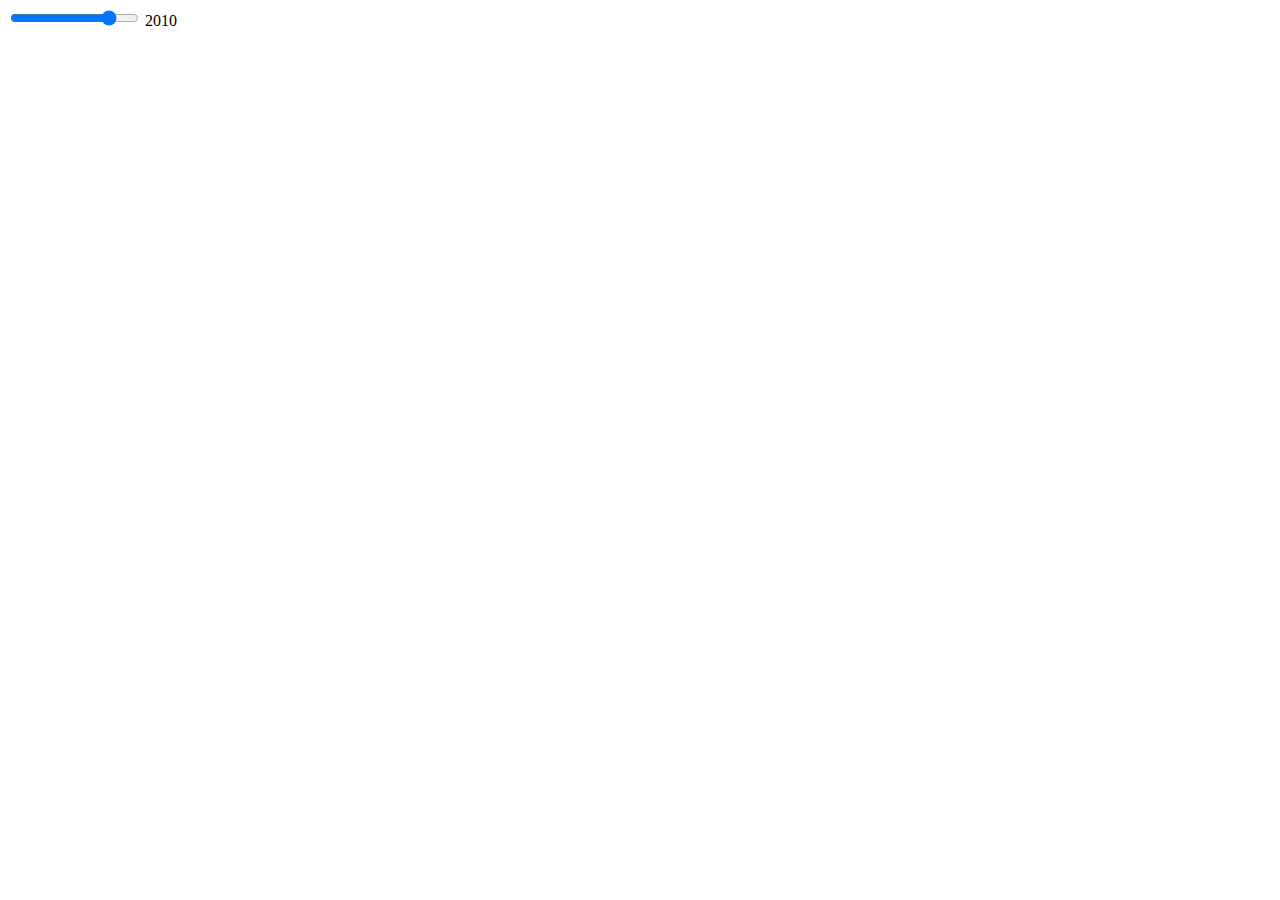
==== index2.html @ 7c290028 "Create index2.html" ====
<!DOCTYPE html>
<html lang="en">

<head>
  <meta charset="utf-8">
  <meta name="viewport" content="width=device-width, initial-scale=1.0">
  <title>p5.js example</title>
  <link rel="stylesheet" href="slider.css">
  <script src="../p5.js"></script>
</head> 

<body>
  <main>
    <div class="range-slider">
      <input class="range-slider__range" id="yearSlider" type="range" value="2010" min="1960" max="2022">
      <span class="range-slider__value">2010</span>
    </div>      

  <script src="sketch.js"></script>
  </main>
</body>

</html>
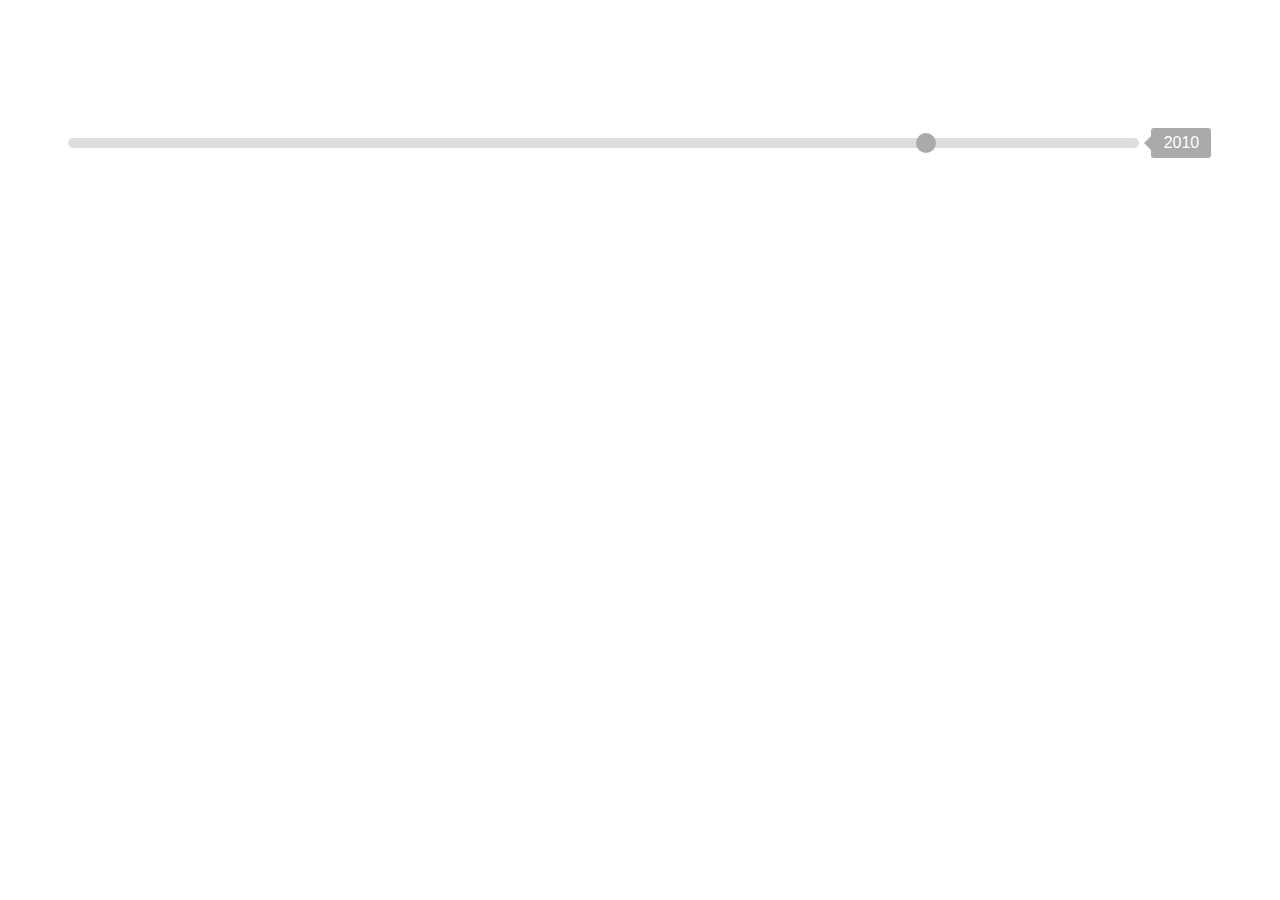
==== commit ae1ea417: "Update index2.html" ====
--- a/index2.html
+++ b/index2.html
@@ -6,7 +6,7 @@
   <meta name="viewport" content="width=device-width, initial-scale=1.0">
   <title>p5.js example</title>
   <link rel="stylesheet" href="slider.css">
-  <script src="../p5.js"></script>
+  <script src="p5.js"></script>
 </head> 
 
 <body>
@@ -16,7 +16,7 @@
       <span class="range-slider__value">2010</span>
     </div>      
 
-  <script src="sketch.js"></script>
+  <script src="sketch2.js"></script>
   </main>
 </body>
 
--- a/slider.css
+++ b/slider.css
@@ -0,0 +1,107 @@
+*,
+*::before,
+*::after {
+  box-sizing: border-box;
+}
+
+body {
+  font-family: sans-serif;
+  padding: 60px 20px;
+}
+
+@media (min-width: 600px) {
+  body {
+    padding: 60px;
+  }
+}
+
+.range-slider {
+  margin: 60px 0 0 0;
+  width: 100%;
+}
+
+.range-slider__range {
+  -webkit-appearance: none;
+  width: calc(100% - 73px); /* Adjusted width assuming $range-label-width is 60px */
+  height: 10px; /* $range-track-height */
+  border-radius: 5px;
+  background: #ddd; /* $range-track-color placeholder */
+  outline: none;
+  padding: 0;
+  margin: 0;
+}
+
+.range-slider__range::-webkit-slider-thumb {
+  -webkit-appearance: none;
+  width: 20px; /* $range-handle-size */
+  height: 20px; /* $range-handle-size */
+  border-radius: 50%;
+  background: #aaa; /* $range-handle-color placeholder */
+  cursor: pointer;
+  transition: background 0.15s ease-in-out;
+}
+
+.range-slider__range::-webkit-slider-thumb:hover {
+  background: #009688; /* $range-handle-color-hover placeholder */
+}
+
+.range-slider__range:active::-webkit-slider-thumb {
+  background: #009688; /* $range-handle-color-hover placeholder */
+}
+
+.range-slider__range::-moz-range-thumb {
+  width: 20px; /* $range-handle-size */
+  height: 20px; /* $range-handle-size */
+  border: 0;
+  border-radius: 50%;
+  background: #aaa; /* $range-handle-color placeholder */
+  cursor: pointer;
+  transition: background 0.15s ease-in-out;
+}
+
+.range-slider__range::-moz-range-thumb:hover {
+  background: #009688; /* $range-handle-color-hover placeholder */
+}
+
+.range-slider__range:active::-moz-range-thumb {
+  background: #009688; /* $range-handle-color-hover placeholder */
+}
+
+.range-slider__range:focus::-webkit-slider-thumb {
+  box-shadow: 0 0 0 3px #fff, 0 0 0 6px #009688; /* Box shadow placeholder */
+}
+
+.range-slider__value {
+  display: inline-block;
+  position: relative;
+  width: 60px; /* $range-label-width */
+  color: #fff; /* $shade-0 placeholder */
+  line-height: 20px;
+  text-align: center;
+  border-radius: 3px;
+  background: #aaa; /* $range-label-color placeholder */
+  padding: 5px 10px;
+  margin-left: 8px;
+}
+
+.range-slider__value::after {
+  position: absolute;
+  top: 8px;
+  left: -7px;
+  width: 0;
+  height: 0;
+  border-top: 7px solid transparent;
+  border-right: 7px solid #aaa; /* $range-label-color placeholder */
+  border-bottom: 7px solid transparent;
+  content: "";
+}
+
+::-moz-range-track {
+  background: #ddd; /* $range-track-color placeholder */
+  border: 0;
+}
+
+input::-moz-focus-inner,
+input::-moz-focus-outer {
+  border: 0;
+}
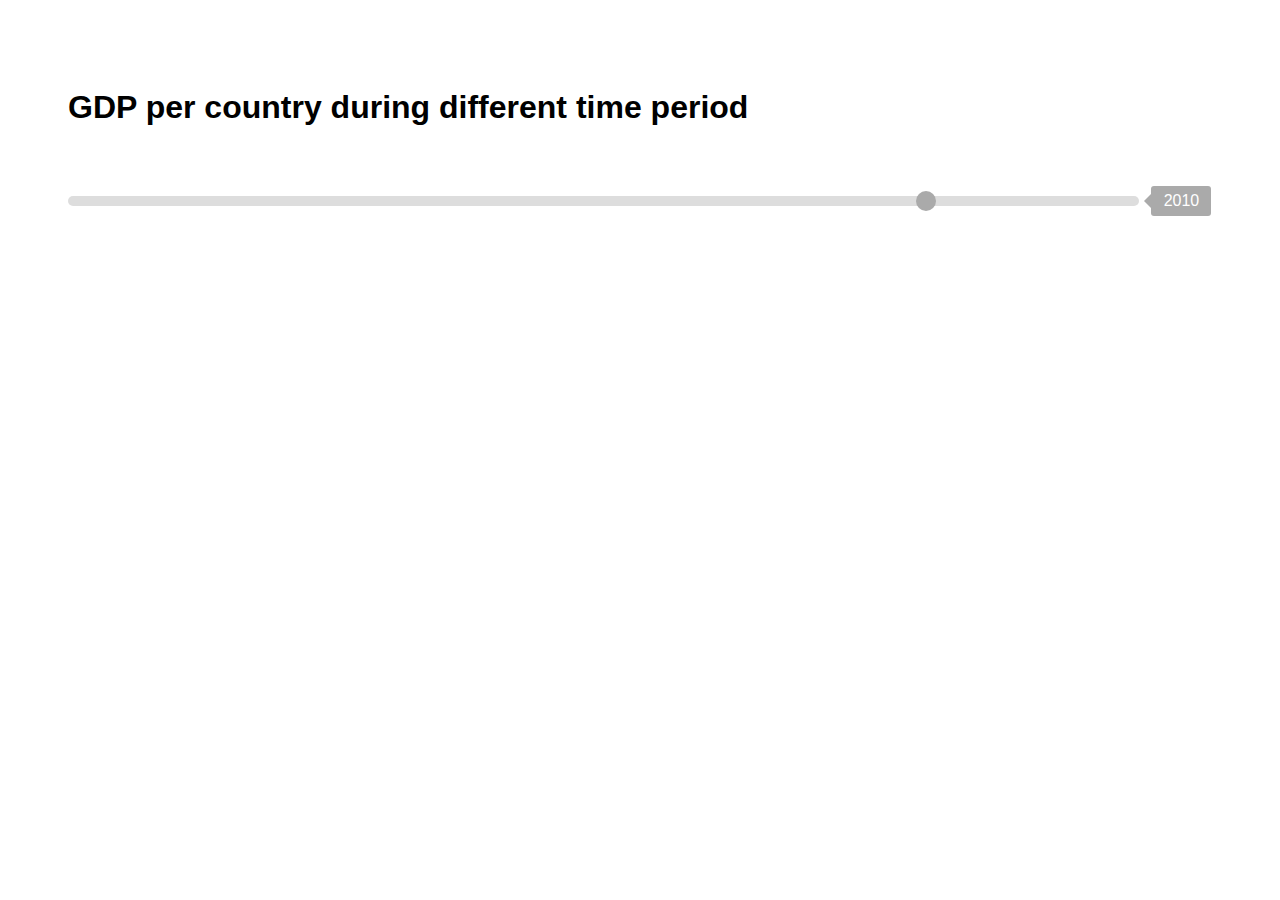
==== commit 3dea8084: "Update index2.html" ====
--- a/index2.html
+++ b/index2.html
@@ -7,16 +7,20 @@
   <title>p5.js example</title>
   <link rel="stylesheet" href="slider.css">
   <script src="p5.js"></script>
+
+  <script src="sketch2.js"></script>
 </head> 
 
 <body>
   <main>
+        <h1> GDP per country during different time period </h1>
+
     <div class="range-slider">
       <input class="range-slider__range" id="yearSlider" type="range" value="2010" min="1960" max="2022">
       <span class="range-slider__value">2010</span>
     </div>      
 
-  <script src="sketch2.js"></script>
+  
   </main>
 </body>
 
